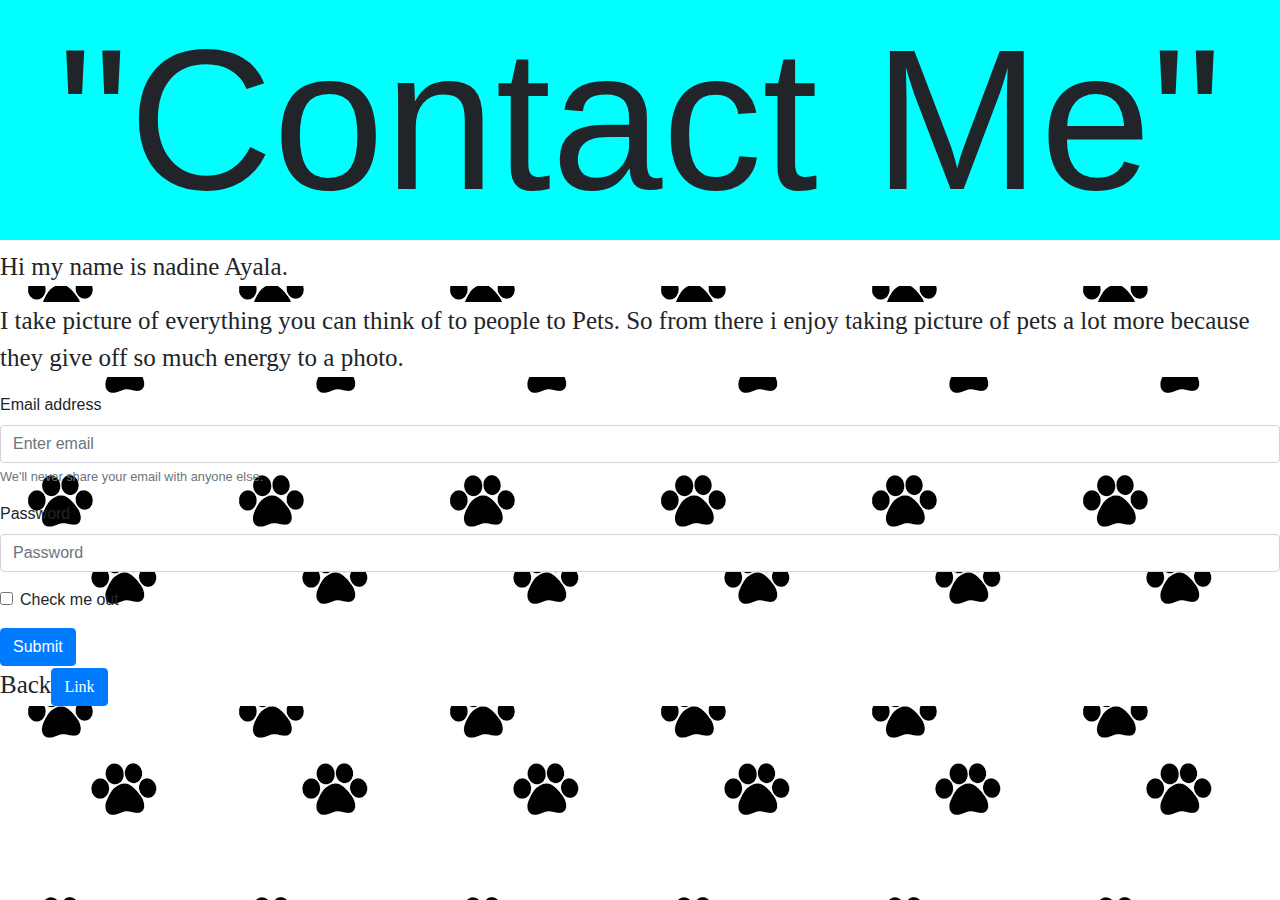
==== contacts.html @ 2ebce273 "quick update" ====
<!DOCTYPE html>
<html lang="en">
<head>
    <meta charset="UTF-8">
    <meta name="viewport" content="width=device-width, initial-scale=1.0">
    <meta http-equiv="X-UA-Compatible" content="ie=edge">
    <link rel="stylesheet" href="https://stackpath.bootstrapcdn.com/bootstrap/4.3.1/css/bootstrap.min.css" integrity="sha384-ggOyR0iXCbMQv3Xipma34MD+dH/1fQ784/j6cY/iJTQUOhcWr7x9JvoRxT2MZw1T" crossorigin="anonymous">
    <link href="main.css" rel="stylesheet" type="text/css">
    <link rel="stylesheet" href="contact.css">
    
    <title>Contacts|CIS2</title>
</head>
<body>
<h1>"Contact Me"</h1>
    <p>Hi my name is nadine Ayala.</p>
    <p>I take picture of everything you can think of to people to Pets. So from there i enjoy taking picture of pets a lot more because they give off so much energy to a photo.</p>
    
    <form>
        <div class="form-group">
          <label for="exampleInputEmail1">Email address</label>
          <input type="email" class="form-control" id="exampleInputEmail1" aria-describedby="emailHelp" placeholder="Enter email">
          <small id="emailHelp" class="form-text text-muted">We'll never share your email with anyone else.</small>
        </div>
        <div class="form-group">
          <label for="exampleInputPassword1">Password</label>
          <input type="password" class="form-control" id="exampleInputPassword1" placeholder="Password">
        </div>
        <div class="form-group form-check">
          <input type="checkbox" class="form-check-input" id="exampleCheck1">
          <label class="form-check-label" for="exampleCheck1">Check me out</label>
        </div>
        <button type="submit" class="btn btn-primary">Submit</button>
      </form>
    
    <p>Back<a class="btn btn-primary" href="index.html" role="button">Link</a></p>

    <script src="https://code.jquery.com/jquery-3.3.1.slim.min.js" integrity="sha384-q8i/X+965DzO0rT7abK41JStQIAqVgRVzpbzo5smXKp4YfRvH+8abtTE1Pi6jizo" crossorigin="anonymous"></script>
    <script src="https://cdnjs.cloudflare.com/ajax/libs/popper.js/1.14.7/umd/popper.min.js" integrity="sha384-UO2eT0CpHqdSJQ6hJty5KVphtPhzWj9WO1clHTMGa3JDZwrnQq4sF86dIHNDz0W1" crossorigin="anonymous"></script>
    <script src="https://stackpath.bootstrapcdn.com/bootstrap/4.3.1/js/bootstrap.min.js" integrity="sha384-JjSmVgyd0p3pXB1rRibZUAYoIIy6OrQ6VrjIEaFf/nJGzIxFDsf4x0xIM+B07jRM" crossorigin="anonymous"></script>
</body>
</html>
---- main.css ----
h1{
    border: 7px black;
    background: 7px aqua;
    font-size: 200px;
    text-align: center;
}

/*we can have one css to control all project */
/*work on css for the rest of the knight */

body{
    background-image: url("Pictures/Tpaws.png");
    

}

h2{
    font-family: 'Lucida Sans', 'Lucida Sans Regular', 'Lucida Grande', 'Lucida Sans Unicode', Geneva, Verdana, sans-serif;
    border: 7px solid aqua;
    background-color: white;
    width: 35ch
    
}

p{
    font-family: 'Times New Roman', Times, serif;
    background: 4px white;
    border: 7px black;
    font-size: 25px;
}

footer{
    text-align: right;
    font-size: 25%;
}
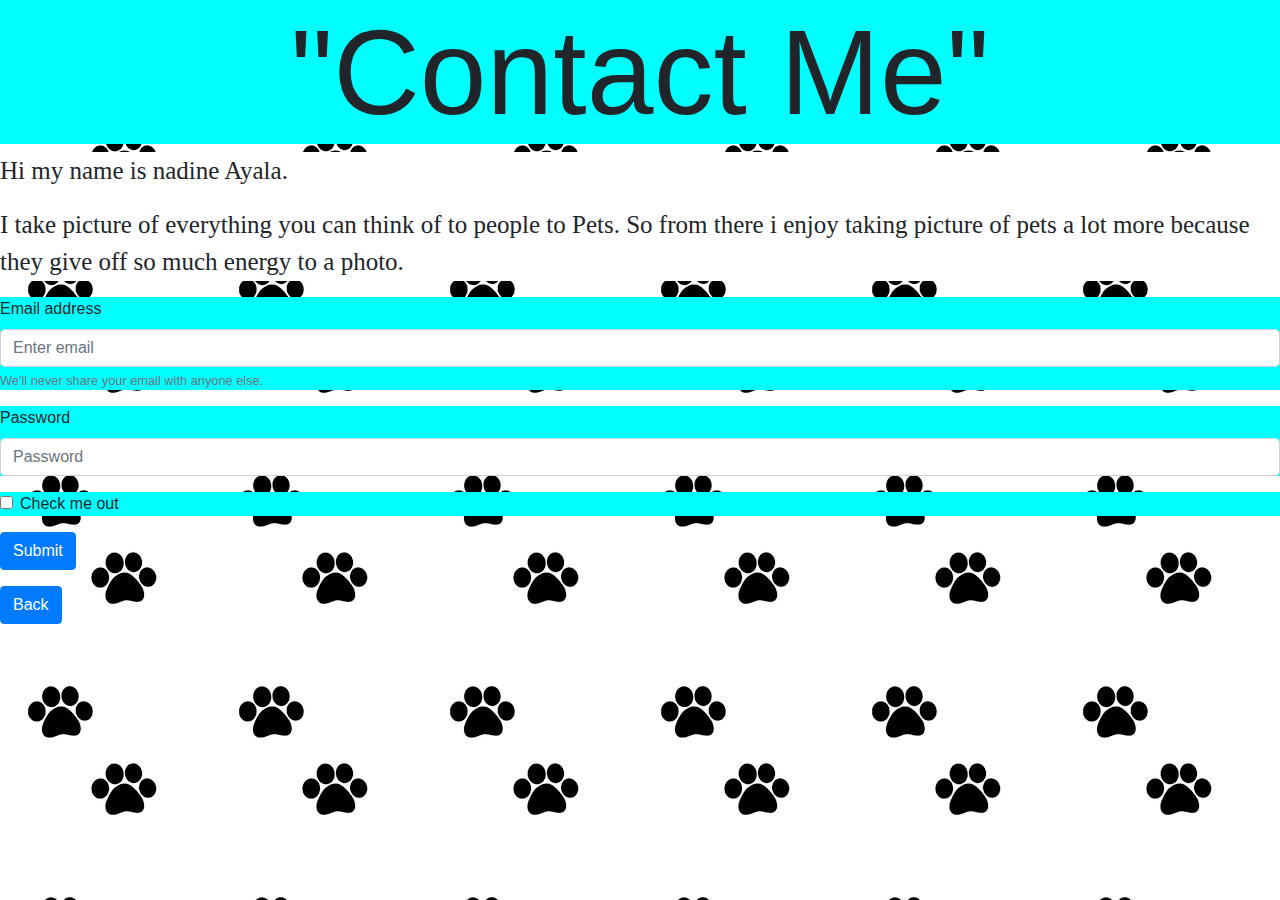
==== commit 79f7a756: "update" ====
--- a/contacts.html
+++ b/contacts.html
@@ -32,7 +32,7 @@
         <button type="submit" class="btn btn-primary">Submit</button>
       </form>
     
-    <p>Back<a class="btn btn-primary" href="index.html" role="button">Link</a></p>
+    <p></p><a class="btn btn-primary" href="index.html" role="button">Back</a></p>
 
     <script src="https://code.jquery.com/jquery-3.3.1.slim.min.js" integrity="sha384-q8i/X+965DzO0rT7abK41JStQIAqVgRVzpbzo5smXKp4YfRvH+8abtTE1Pi6jizo" crossorigin="anonymous"></script>
     <script src="https://cdnjs.cloudflare.com/ajax/libs/popper.js/1.14.7/umd/popper.min.js" integrity="sha384-UO2eT0CpHqdSJQ6hJty5KVphtPhzWj9WO1clHTMGa3JDZwrnQq4sF86dIHNDz0W1" crossorigin="anonymous"></script>
--- a/main.css
+++ b/main.css
@@ -1,7 +1,7 @@
 h1{
     border: 7px black;
     background: 7px aqua;
-    font-size: 200px;
+    font-size: 120px;
     text-align: center;
 }
 
@@ -34,5 +34,21 @@
     font-size: 25%;
 }
 
+.gallery-h1{
+    border: 7px dotted black;
+    font-size: 125%;
+    background: 4px;
+}
+
+.form-group{
+    border: 7px  black;
+    background: 5px aqua;
+}
 
 
+.table-chart{
+    border: 8px black;
+    background: 4px black;
+}
+
+
